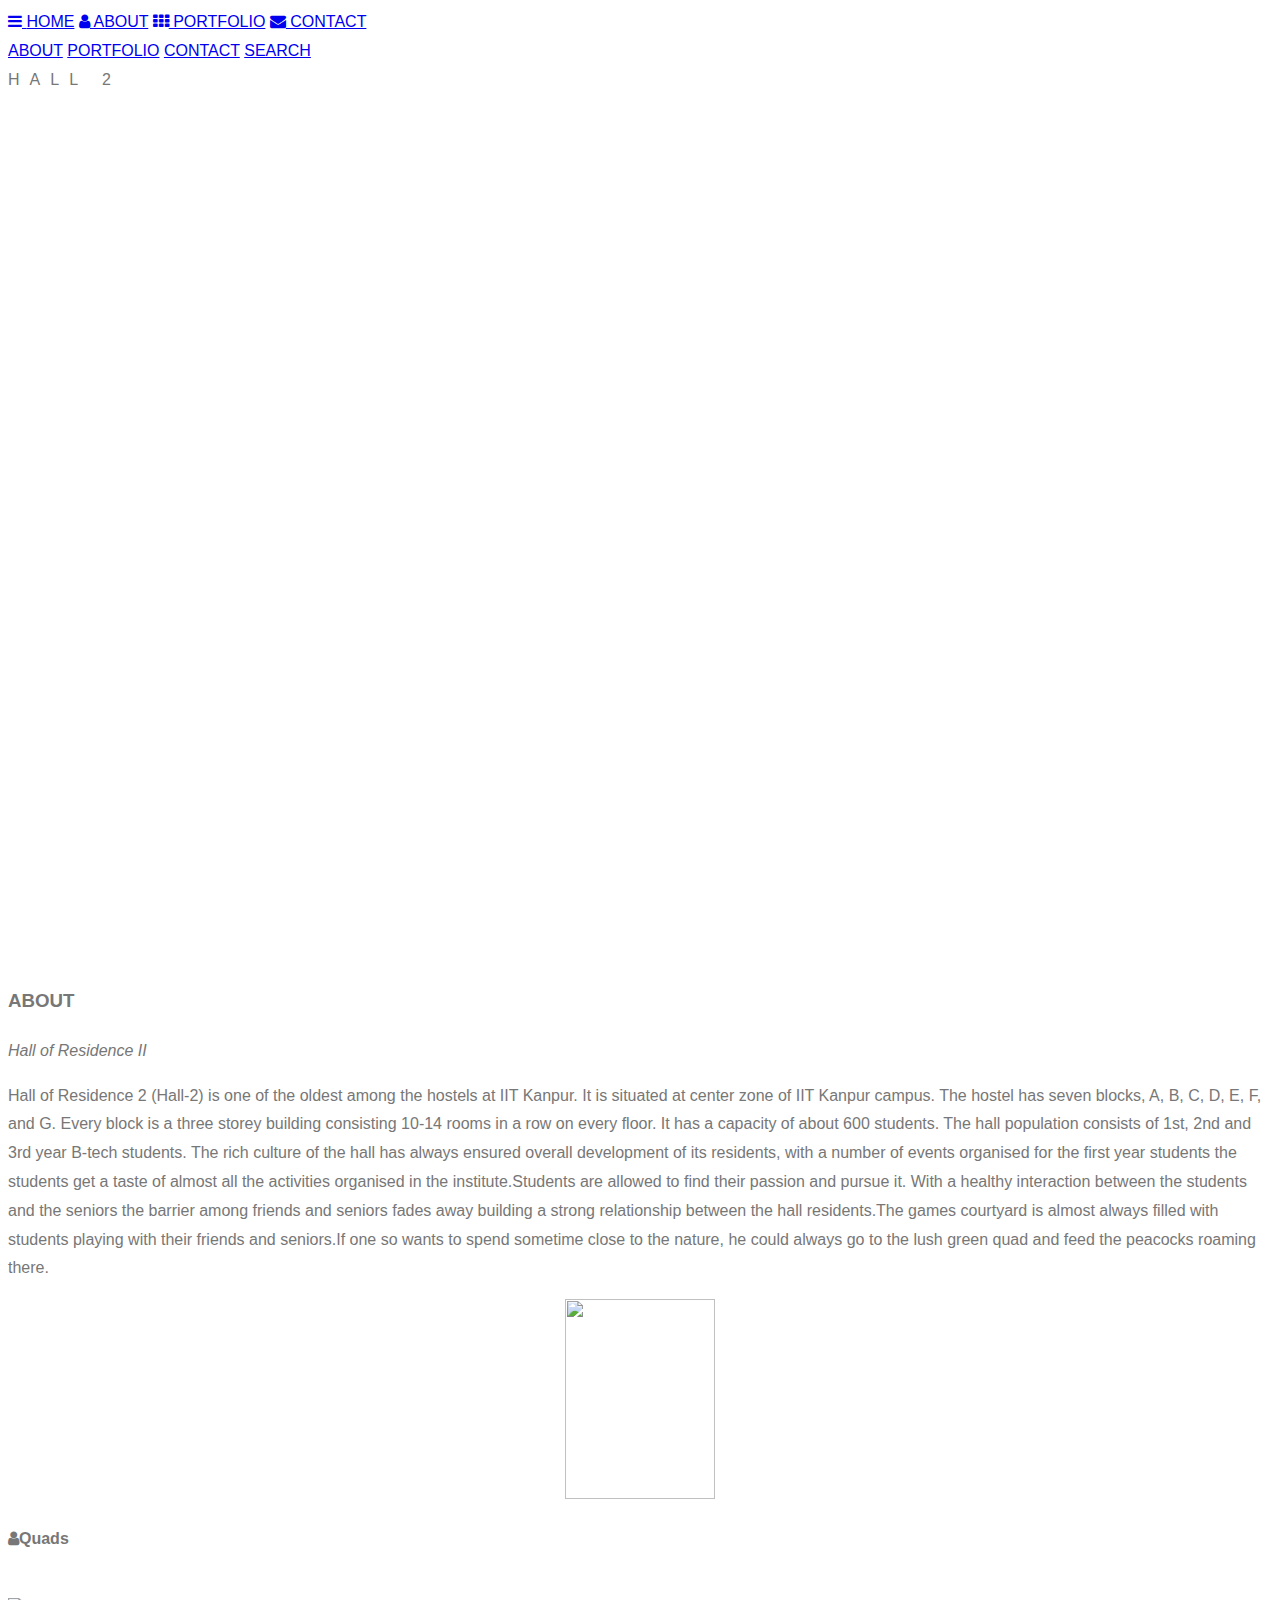
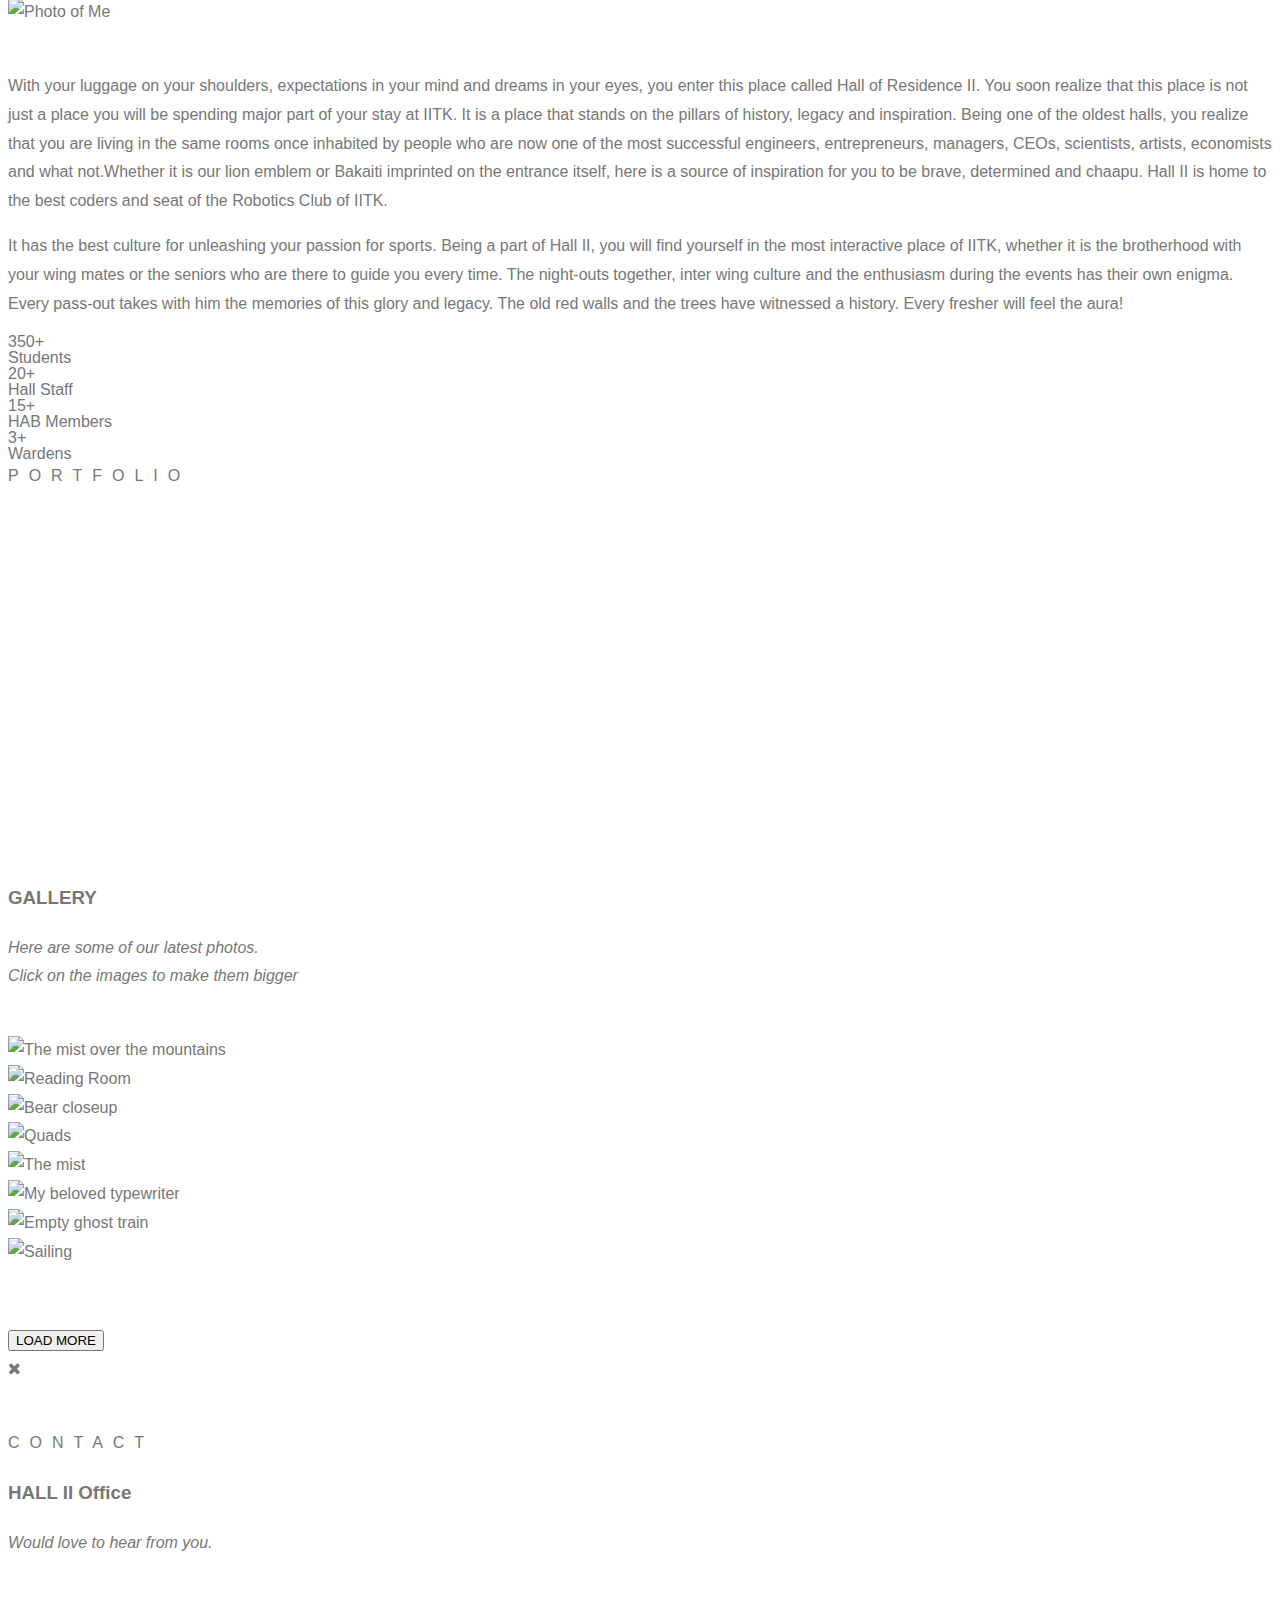
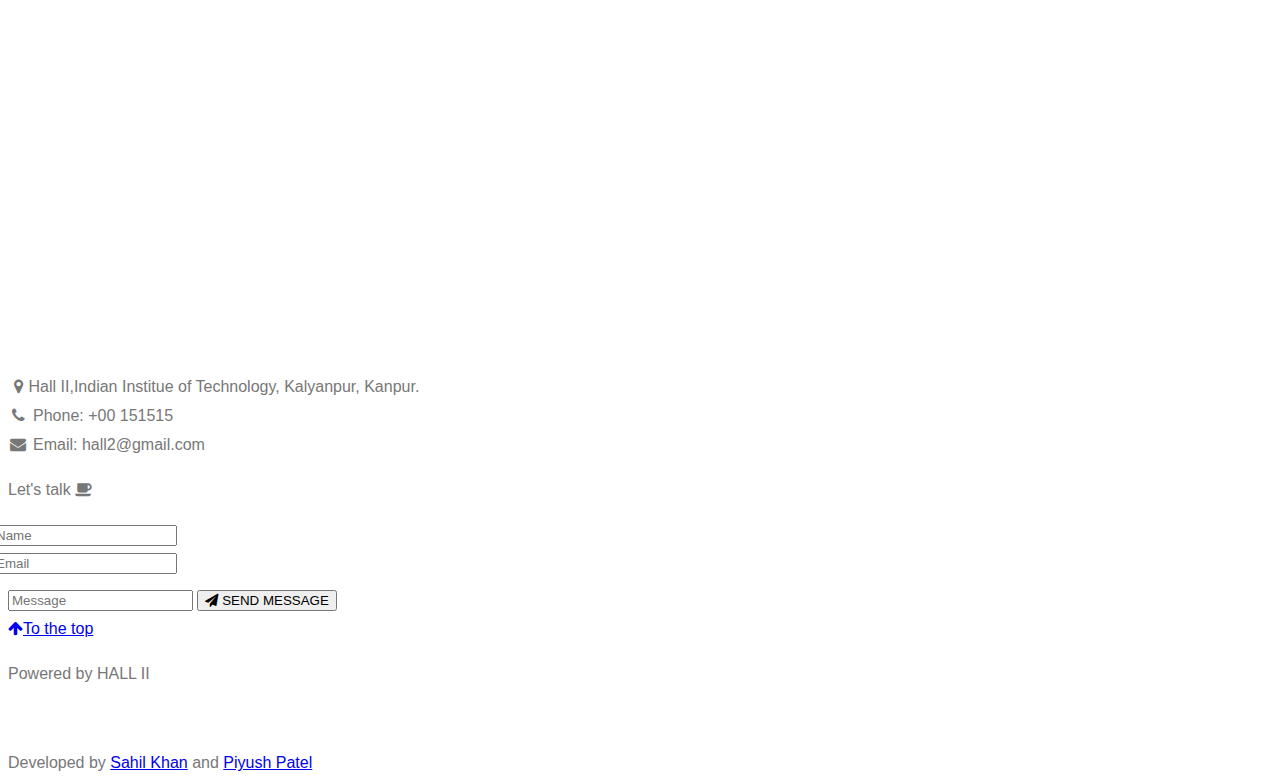
==== tv-rr.html @ 2f17073e "added typing effects" ====
<!DOCTYPE html>
<html>
<title>Common Rooms</title>
<meta charset="UTF-8">
<meta name="viewport" content="width=device-width, initial-scale=1">
<link rel="stylesheet" href="css/css_file_one.css">
<link rel="stylesheet" href="css/css_file_two.css">
<link rel="stylesheet" href="https://cdnjs.cloudflare.com/ajax/libs/font-awesome/4.7.0/css/font-awesome.min.css">
<link href='https://fonts.googleapis.com/css?family=Aclonica' rel='stylesheet'>
<style>
body,h1,h2,h3,h4,h5,h6 {font-family: "Aclonica  ", sans-serif;}
body, html {
    height: 100%;
    color: #777;
    line-height: 1.8;
}
/* Create a Parallax Effect */
.bgimg-1, .bgimg-2, .bgimg-3 {
    background-attachment: fixed;
    background-position: center;
    background-repeat: no-repeat;
    background-size: cover;
}
/* First image (Logo. Full height) */
.bgimg-1 {
    background-image: url('images/hall2.jpg');
    min-height: 100%;
}
/* Second image (Portfolio) */
.bgimg-2 {
    background-image: url("images/hall2_2.jpg");
    min-height: 400px;
}
.w3-wide {letter-spacing: 10px;}
.w3-hover-opacity {cursor: pointer;}
/* Turn off parallax scrolling for tablets and phones */
@media only screen and (max-device-width: 1024px) {
    .bgimg-1, .bgimg-2, .bgimg-3 {
        background-attachment: scroll;
    }
}
.rajput-logo{
  text-align: center;
}

</style>
<script >
  var i = 0;
  var txt = 'HALL 2 COMMON ROOMS';
  var speed = 100;
  var j = 1;
function typeWriter() {
  if (i < txt.length) {
    document.getElementById("self-type").innerHTML += txt.charAt(i);
    i++;
    setTimeout(typeWriter, speed);
  }
}
</script>
<body onload="typeWriter()">

<!-- Navbar (sit on top) -->
<div class="w3-top">
  <div class="w3-bar" id="myNavbar">
    <a class="w3-bar-item w3-button w3-hover-black w3-hide-medium w3-hide-large w3-right" href="javascript:void(0);" onclick="toggleFunction()" title="Toggle Navigation Menu">
      <i class="fa fa-bars"></i>
    </a>
    <a href="#home" class="w3-bar-item w3-button">HOME</a>
    <a href="#about" class="w3-bar-item w3-button w3-hide-small"><i class="fa fa-user"></i> ABOUT</a>
    <a href="#portfolio" class="w3-bar-item w3-button w3-hide-small"><i class="fa fa-th"></i> PORTFOLIO</a>
    <a href="#contact" class="w3-bar-item w3-button w3-hide-small"><i class="fa fa-envelope"></i> CONTACT</a>
    <a href="#" class="w3-bar-item w3-button w3-hide-small w3-right w3-hover-red">
    </a>
  </div>

  <!-- Navbar on small screens -->
  <div id="navDemo" class="w3-bar-block w3-white w3-hide w3-hide-large w3-hide-medium">
    <a href="#about" class="w3-bar-item w3-button" onclick="toggleFunction()">ABOUT</a>
    <a href="#portfolio" class="w3-bar-item w3-button" onclick="toggleFunction()">PORTFOLIO</a>
    <a href="#contact" class="w3-bar-item w3-button" onclick="toggleFunction()">CONTACT</a>
    <a href="#" class="w3-bar-item w3-button">SEARCH</a>
  </div>
</div>

<!-- First Parallax Image with Logo Text -->
<div class="bgimg-1 w3-display-container w3-opacity-min" id="home">
  <div class="w3-display-middle" style="white-space:nowrap;">
    <span class="w3-center w3-padding-large w3-black w3-xlarge w3-wide w3-animate-opacity" id="self-type"></span>
  </div>
</div>

<!-- Container (About Section) -->
<div class="w3-content w3-container w3-padding-64" id="about">
  <h3 class="w3-center">ABOUT</h3>
  <p class="w3-center"><em>Hall of Residence II </em></p>
  <p>Hall of Residence 2 (Hall-2) is one of the oldest among the hostels at IIT Kanpur. It is situated at center zone of IIT Kanpur campus. The hostel has seven blocks, A, B, C, D, E, F, and G. Every block is a three storey building consisting 10-14 rooms in a row on every floor. It has a capacity of about 600 students. The hall population consists of 1st, 2nd and 3rd year B-tech students. The rich culture of the hall has always ensured overall development of its residents, with a number of events organised for the first year students the students get a taste of almost all the activities organised in the institute.Students are allowed to find their passion and pursue it. With a healthy interaction between the students and the seniors the barrier among friends and seniors fades away building a strong relationship between the hall residents.The games courtyard is almost always filled with students playing with their friends and seniors.If one so wants to spend sometime close to the nature, he could always go to the lush green quad and feed the peacocks roaming there.</p>

  <div class="rajput-logo">
    <img src="images/rajput.jpg" height="200px" width="150px">
  </div>
  <div class="w3-row">
    <div class="w3-col m6 w3-center w3-padding-large">
      <p><b><i class="fa fa-user w3-margin-right"></i>Quads</b></p><br>
      <img src="images/hall2_1.jpg" class="w3-round w3-image w3-opacity w3-hover-opacity-off" alt="Photo of Me" width="400" height="233">
    </div>

    <!-- Hide this text on small devices -->
    <div class="w3-col m6 w3-hide-small w3-padding-large">
    <br>  <p>With your luggage on your shoulders, expectations in your mind and dreams in your eyes, you enter this place called Hall of Residence II. You soon realize that this place is not just a place you will be spending major part of your stay at IITK. It is a place that stands on the pillars of history, legacy and inspiration. Being one of the oldest halls, you realize that you are living in the same rooms once inhabited by people who are now one of the most successful engineers, entrepreneurs, managers, CEOs, scientists, artists, economists and what not.Whether it is our lion emblem or Bakaiti imprinted on the entrance itself, here is a source of inspiration for you to be brave, determined and chaapu. Hall II is home to the best coders and seat of the Robotics Club of IITK.</p>

    </div>
  </div>
  <p align="justified">It has the best culture for unleashing your passion for sports. Being a part of Hall II, you will find yourself in the most interactive place of IITK, whether it is the brotherhood with your wing mates or the seniors who are there to guide you every time. The night-outs together, inter wing culture and the enthusiasm during the events has their own enigma.
Every pass-out takes with him the memories of this glory and legacy.
The old red walls and the trees have witnessed a history.
Every fresher will feel the aura!
</p>
<!--  <p class="w3-large w3-center w3-padding-16">Im really good at:</p>
  <p class="w3-wide"><i class="fa fa-camera"></i>Photography</p>
  <div class="w3-light-grey">
    <div class="w3-container w3-padding-small w3-dark-grey w3-center" style="width:90%">90%</div>
  </div>
  <p class="w3-wide"><i class="fa fa-laptop"></i>Web Design</p>
  <div class="w3-light-grey">
    <div class="w3-container w3-padding-small w3-dark-grey w3-center" style="width:85%">85%</div>
  </div>
  <p class="w3-wide"><i class="fa fa-photo"></i>Photoshop</p>
  <div class="w3-light-grey">
    <div class="w3-container w3-padding-small w3-dark-grey w3-center" style="width:75%">75%</div>
  </div> -->
</div>

<div class="w3-row w3-center w3-dark-grey w3-padding-16" style="line-height:1.0">
  <div class="w3-quarter w3-section">
    <span class="w3-xlarge">350+</span><br>
    Students
  </div>
  <div class="w3-quarter w3-section">
    <span class="w3-xlarge">20+</span><br>
    Hall Staff
  </div>
  <div class="w3-quarter w3-section">
    <span class="w3-xlarge">15+</span><br>
    HAB Members
  </div>
  <div class="w3-quarter w3-section">
    <span class="w3-xlarge">3+</span><br>
    Wardens
  </div>
</div>

<!-- Second Parallax Image with Portfolio Text -->
<div class="bgimg-2 w3-display-container w3-opacity-min">
  <div class="w3-display-middle">
    <span class="w3-xxlarge w3-text-white w3-wide">PORTFOLIO</span>
  </div>
</div>

<!-- Container (Portfolio Section) -->
<div class="w3-content w3-container w3-padding-64" id="portfolio">
  <h3 class="w3-center">GALLERY</h3>
  <p class="w3-center"><em>Here are some of our latest photos.<br> Click on the images to make them bigger</em></p><br>

  <!-- Responsive Grid. Four columns on tablets, laptops and desktops. Will stack on mobile devices/small screens (100% width) -->
  <div class="w3-row-padding w3-center">
    <div class="w3-col m3">
      <img src="images/hall2_4.jpg" style="width:100%" onclick="onClick(this)" class="w3-hover-opacity" alt="The mist over the mountains">
    </div>

    <div class="w3-col m3">
      <img src="images/rr.jpeg" style="width:100%" onclick="onClick(this)" class="w3-hover-opacity" alt="Reading Room">
    </div>

    <div class="w3-col m3">
      <img src="images/hall2_6.jpg" style="width:100%" onclick="onClick(this)" class="w3-hover-opacity" alt="Bear closeup">
    </div>

    <div class="w3-col m3">
      <img src="images/hall2_7.jpg" style="width:100%" onclick="onClick(this)" class="w3-hover-opacity" alt="Quads">
    </div>
  </div>

  <div class="w3-row-padding w3-center w3-section">
    <div class="w3-col m3">
      <img src="/w3images/p5.jpg" style="width:100%" onclick="onClick(this)" class="w3-hover-opacity" alt="The mist">
    </div>

    <div class="w3-col m3">
      <img src="/w3images/p6.jpg" style="width:100%" onclick="onClick(this)" class="w3-hover-opacity" alt="My beloved typewriter">
    </div>

    <div class="w3-col m3">
      <img src="/w3images/p7.jpg" style="width:100%" onclick="onClick(this)" class="w3-hover-opacity" alt="Empty ghost train">
    </div>

    <div class="w3-col m3">
      <img src="/w3images/p8.jpg" style="width:100%" onclick="onClick(this)" class="w3-hover-opacity" alt="Sailing">
    </div>
    <button class="w3-button w3-padding-large w3-light-grey" style="margin-top:64px">LOAD MORE</button>
  </div>
</div>

<!-- Modal for full size images on click-->
<div id="modal01" class="w3-modal w3-black" onclick="this.style.display='none'">
  <span class="w3-button w3-large w3-black w3-display-topright" title="Close Modal Image"><i class="fa fa-remove"></i></span>
  <div class="w3-modal-content w3-animate-zoom w3-center w3-transparent w3-padding-64">
    <img id="img01" class="w3-image">
    <p id="caption" class="w3-opacity w3-large"></p>
  </div>
</div>

<!-- Third Parallax Image with Portfolio Text -->
<div class="bgimg-3 w3-display-container w3-opacity-min">
  <div class="w3-display-middle">
     <span class="w3-xxlarge w3-text-white w3-wide">CONTACT</span>
  </div>
</div>

<!-- Container (Contact Section) -->
<div class="w3-content w3-container w3-padding-64" id="contact">
  <h3 class="w3-center">HALL II Office</h3>
  <p class="w3-center"><em>Would love to hear from you.</em></p>

  <div class="w3-row w3-padding-32 w3-section">
    <div class="w3-col m4 w3-container">
      <!-- Add Google Maps -->
      <div id="googleMap" class="w3-round-large w3-greyscale" style="width:100%;height:400px;"></div>
    </div>
    <div class="w3-col m8 w3-panel">
      <div class="w3-large w3-margin-bottom">
        <i class="fa fa-map-marker fa-fw w3-hover-text-black w3-xlarge w3-margin-right"></i>Hall II,Indian Institue of Technology, Kalyanpur, Kanpur.<br>
        <i class="fa fa-phone fa-fw w3-hover-text-black w3-xlarge w3-margin-right"></i> Phone: +00 151515<br>
        <i class="fa fa-envelope fa-fw w3-hover-text-black w3-xlarge w3-margin-right"></i> Email: hall2@gmail.com<br>
      </div>
      <p>Let's talk <i class="fa fa-coffee"></i></p>
      <form action="/action_page.php" target="_blank">
        <div class="w3-row-padding" style="margin:0 -16px 8px -16px">
          <div class="w3-half">
            <input class="w3-input w3-border" type="text" placeholder="Name" required name="Name">
          </div>
          <div class="w3-half">
            <input class="w3-input w3-border" type="text" placeholder="Email" required name="Email">
          </div>
        </div>
        <input class="w3-input w3-border" type="text" placeholder="Message" required name="Message">
        <button class="w3-button w3-black w3-right w3-section" type="submit">
          <i class="fa fa-paper-plane"></i> SEND MESSAGE
        </button>
      </form>
    </div>
  </div>
</div>

<!-- Footer -->
<footer class="w3-center w3-black w3-padding-64 w3-opacity w3-hover-opacity-off">
  <a href="#home" class="w3-button w3-light-grey"><i class="fa fa-arrow-up w3-margin-right"></i>To the top</a>
<!-- <div class="w3-xlarge w3-section">
    <i class="fa fa-facebook-official w3-hover-opacity"></i>
    <i class="fa fa-instagram w3-hover-opacity"></i>
    <i class="fa fa-snapchat w3-hover-opacity"></i>
    <i class="fa fa-pinterest-p w3-hover-opacity"></i>
    <i class="fa fa-twitter w3-hover-opacity"></i>
    <i class="fa fa-linkedin w3-hover-opacity"></i>
  </div> -->
  <p>Powered by HALL II</a></p>
  <br>
  <p>Developed by <a href="#" target="_blank"> Sahil Khan</a> and <a href="faceook.com/piyush.patel.319" target="_blank"> Piyush Patel</a></p>
</footer>

<!-- Add Google Maps -->
<script>
function myMap()
{
  myCenter=new google.maps.LatLng(41.878114, -87.629798);
  var mapOptions= {
    center:myCenter,
    zoom:12, scrollwheel: false, draggable: false,
    mapTypeId:google.maps.MapTypeId.ROADMAP
  };
  var map=new google.maps.Map(document.getElementById("googleMap"),mapOptions);
  var marker = new google.maps.Marker({
    position: myCenter,
  });
  marker.setMap(map);
}
// Modal Image Gallery
function onClick(element) {
  document.getElementById("img01").src = element.src;
  document.getElementById("modal01").style.display = "block";
  var captionText = document.getElementById("caption");
  captionText.innerHTML = element.alt;
}
// Change style of navbar on scroll
window.onscroll = function() {myFunction()};
function myFunction() {
    var navbar = document.getElementById("myNavbar");
    if (document.body.scrollTop > 100 || document.documentElement.scrollTop > 100) {
        navbar.className = "w3-bar" + " w3-card" + " w3-animate-top" + " w3-white";
    } else {
        navbar.className = navbar.className.replace(" w3-card w3-animate-top w3-white", "");
    }
}
// Used to toggle the menu on small screens when clicking on the menu button
function toggleFunction() {
    var x = document.getElementById("navDemo");
    if (x.className.indexOf("w3-show") == -1) {
        x.className += " w3-show";
    } else {
        x.className = x.className.replace(" w3-show", "");
    }
}
</script>
<script src="https://maps.googleapis.com/maps/api/js?key=AIzaSyBu-916DdpKAjTmJNIgngS6HL_kDIKU0aU&callback=myMap"></script>
<!--
To use this code on your website, get a free API key from Google.
Read more at: https://www.w3schools.com/graphics/google_maps_basic.asp
-->

</body>
</html>
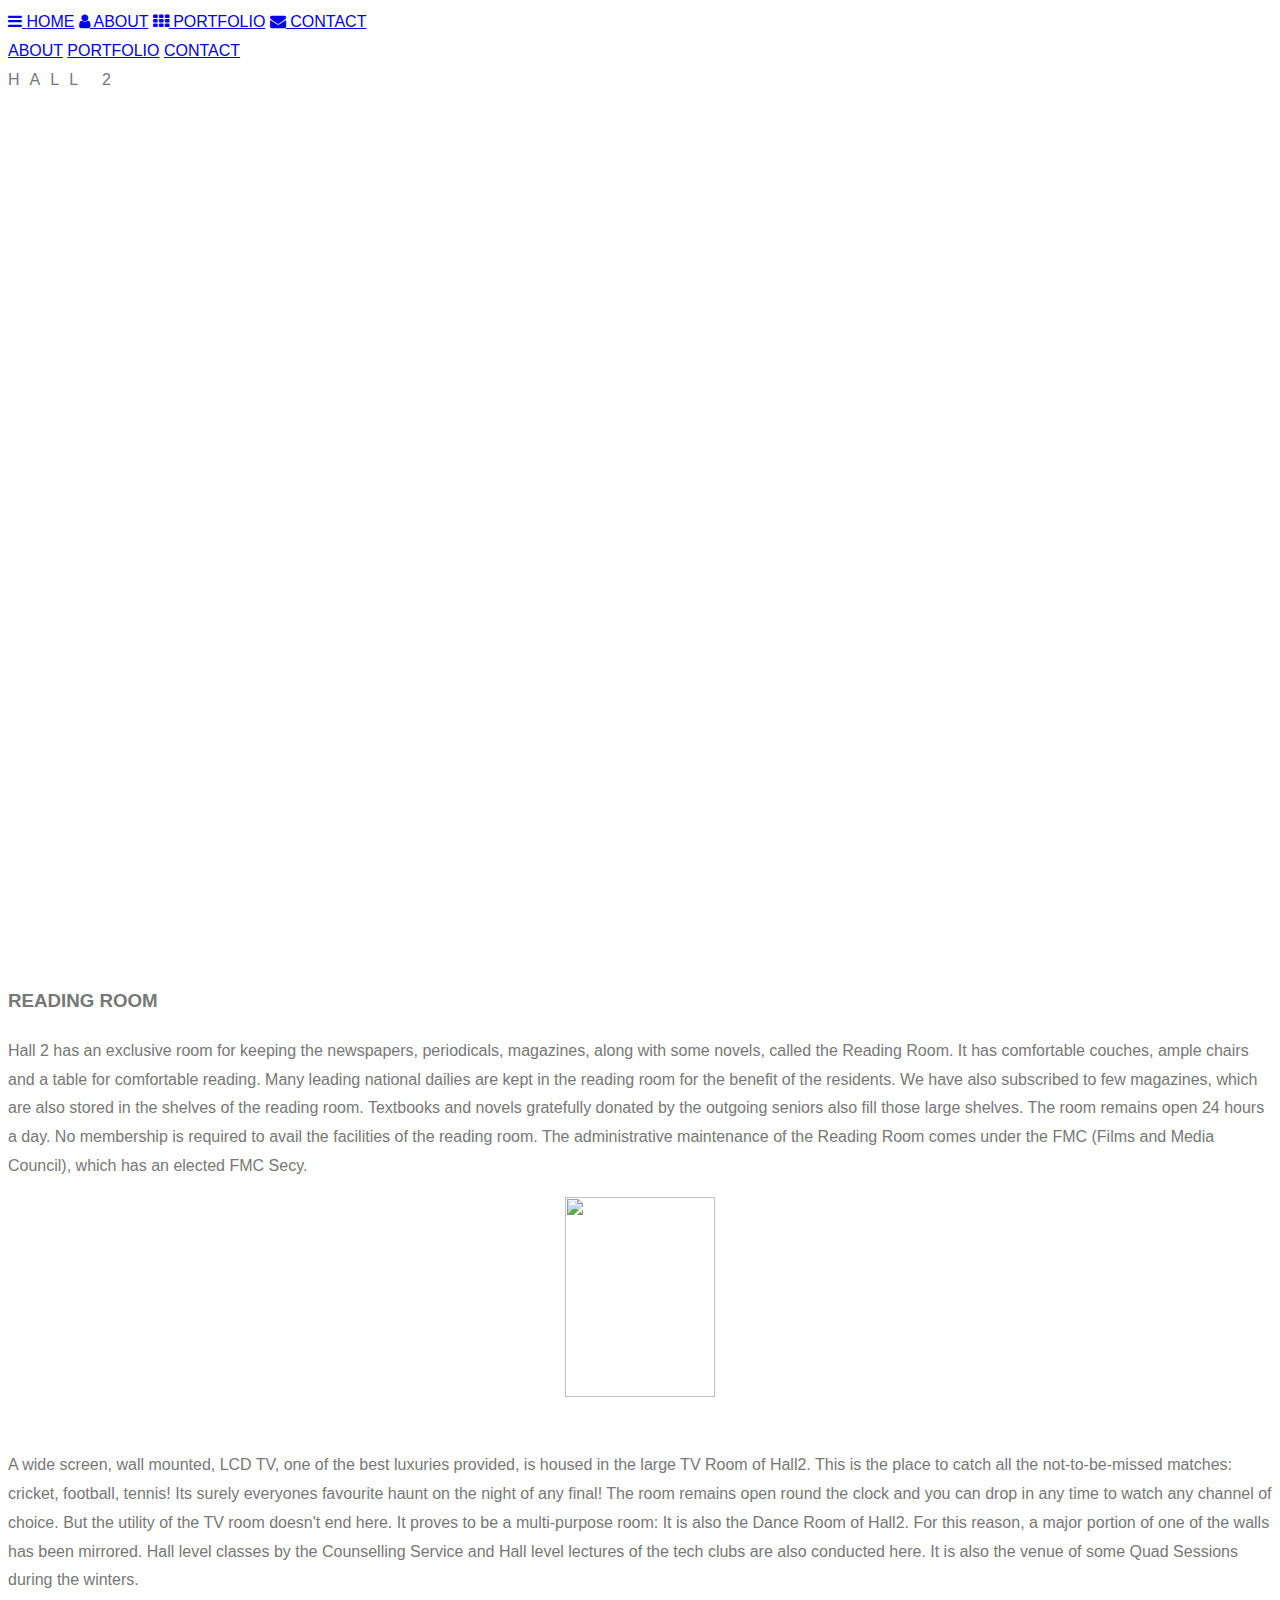
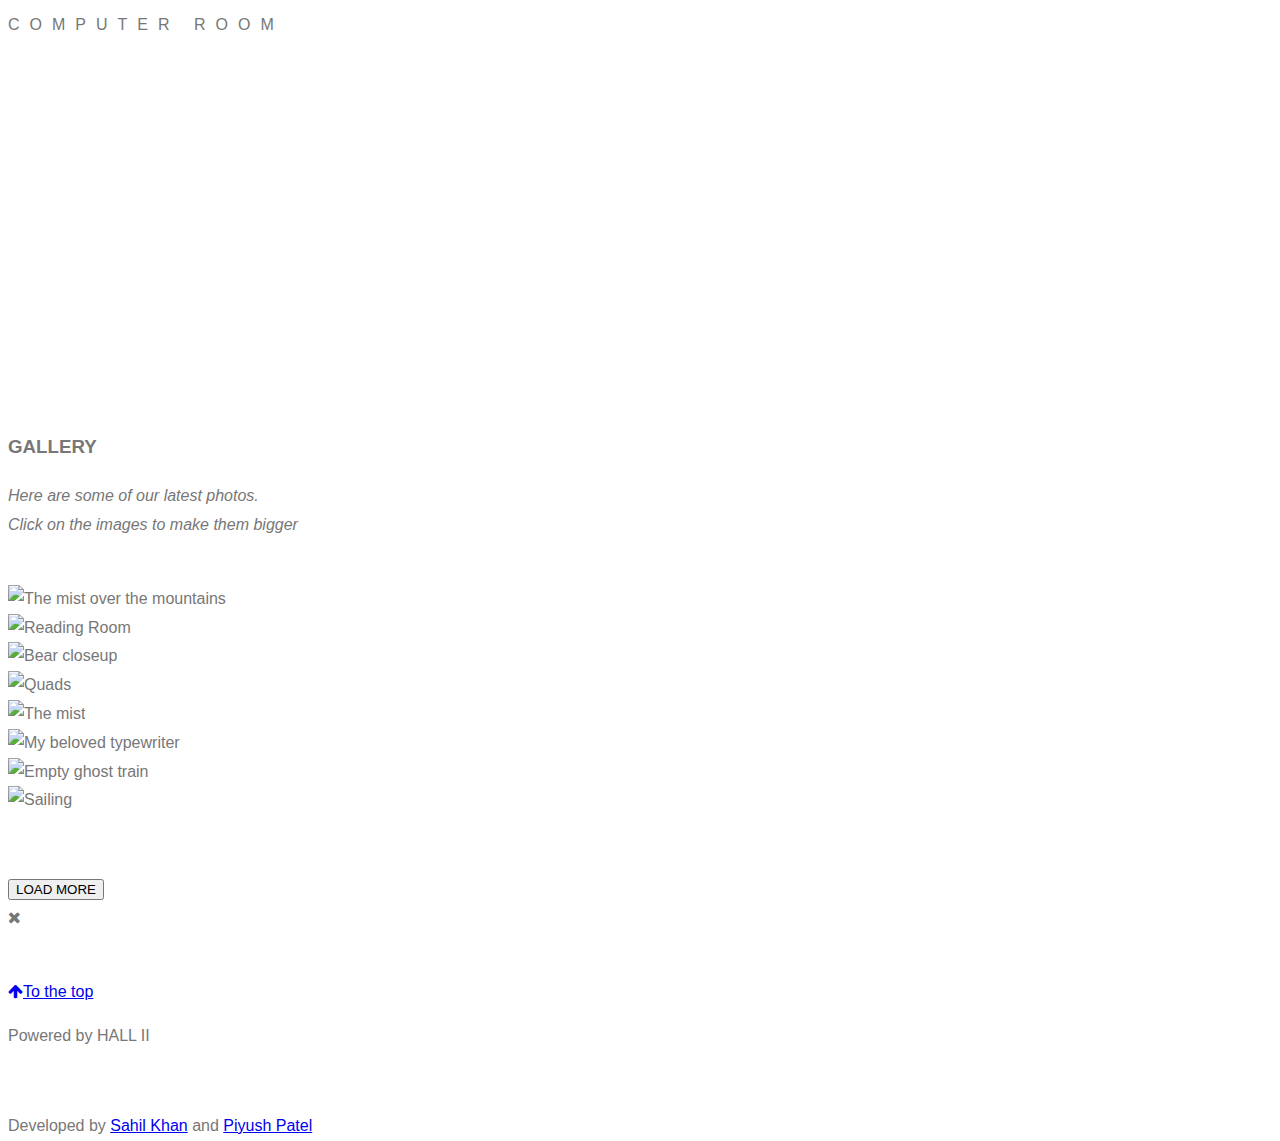
==== commit 190ffd5d: "these are the modified files after adding the gallery page" ====
--- a/tv-rr.html
+++ b/tv-rr.html
@@ -78,8 +78,7 @@
     <a href="#about" class="w3-bar-item w3-button" onclick="toggleFunction()">ABOUT</a>
     <a href="#portfolio" class="w3-bar-item w3-button" onclick="toggleFunction()">PORTFOLIO</a>
     <a href="#contact" class="w3-bar-item w3-button" onclick="toggleFunction()">CONTACT</a>
-    <a href="#" class="w3-bar-item w3-button">SEARCH</a>
-  </div>
+   </div>
 </div>
 
 <!-- First Parallax Image with Logo Text -->
@@ -91,68 +90,27 @@
 
 <!-- Container (About Section) -->
 <div class="w3-content w3-container w3-padding-64" id="about">
-  <h3 class="w3-center">ABOUT</h3>
-  <p class="w3-center"><em>Hall of Residence II </em></p>
-  <p>Hall of Residence 2 (Hall-2) is one of the oldest among the hostels at IIT Kanpur. It is situated at center zone of IIT Kanpur campus. The hostel has seven blocks, A, B, C, D, E, F, and G. Every block is a three storey building consisting 10-14 rooms in a row on every floor. It has a capacity of about 600 students. The hall population consists of 1st, 2nd and 3rd year B-tech students. The rich culture of the hall has always ensured overall development of its residents, with a number of events organised for the first year students the students get a taste of almost all the activities organised in the institute.Students are allowed to find their passion and pursue it. With a healthy interaction between the students and the seniors the barrier among friends and seniors fades away building a strong relationship between the hall residents.The games courtyard is almost always filled with students playing with their friends and seniors.If one so wants to spend sometime close to the nature, he could always go to the lush green quad and feed the peacocks roaming there.</p>
+  <h3 class="w3-center">READING ROOM</h3>
+  <p>Hall 2 has an exclusive room for keeping the newspapers, periodicals, magazines, along with some novels, called the Reading Room. It has comfortable couches, ample chairs and a table for comfortable reading. Many leading national dailies are kept in the reading room for the benefit of the residents. We have also subscribed to few magazines, which are also stored in the shelves of the reading room. Textbooks and novels gratefully donated by the outgoing seniors also fill those large shelves. The room remains open 24 hours a day. No membership is required to avail the facilities of the reading room. The administrative maintenance of the Reading Room comes under the FMC (Films and Media Council), which has an elected FMC Secy.</p>
 
   <div class="rajput-logo">
     <img src="images/rajput.jpg" height="200px" width="150px">
   </div>
   <div class="w3-row">
-    <div class="w3-col m6 w3-center w3-padding-large">
-      <p><b><i class="fa fa-user w3-margin-right"></i>Quads</b></p><br>
-      <img src="images/hall2_1.jpg" class="w3-round w3-image w3-opacity w3-hover-opacity-off" alt="Photo of Me" width="400" height="233">
-    </div>
 
     <!-- Hide this text on small devices -->
     <div class="w3-col m6 w3-hide-small w3-padding-large">
-    <br>  <p>With your luggage on your shoulders, expectations in your mind and dreams in your eyes, you enter this place called Hall of Residence II. You soon realize that this place is not just a place you will be spending major part of your stay at IITK. It is a place that stands on the pillars of history, legacy and inspiration. Being one of the oldest halls, you realize that you are living in the same rooms once inhabited by people who are now one of the most successful engineers, entrepreneurs, managers, CEOs, scientists, artists, economists and what not.Whether it is our lion emblem or Bakaiti imprinted on the entrance itself, here is a source of inspiration for you to be brave, determined and chaapu. Hall II is home to the best coders and seat of the Robotics Club of IITK.</p>
-
-    </div>
-  </div>
-  <p align="justified">It has the best culture for unleashing your passion for sports. Being a part of Hall II, you will find yourself in the most interactive place of IITK, whether it is the brotherhood with your wing mates or the seniors who are there to guide you every time. The night-outs together, inter wing culture and the enthusiasm during the events has their own enigma.
-Every pass-out takes with him the memories of this glory and legacy.
-The old red walls and the trees have witnessed a history.
-Every fresher will feel the aura!
-</p>
-<!--  <p class="w3-large w3-center w3-padding-16">Im really good at:</p>
-  <p class="w3-wide"><i class="fa fa-camera"></i>Photography</p>
-  <div class="w3-light-grey">
-    <div class="w3-container w3-padding-small w3-dark-grey w3-center" style="width:90%">90%</div>
-  </div>
-  <p class="w3-wide"><i class="fa fa-laptop"></i>Web Design</p>
-  <div class="w3-light-grey">
-    <div class="w3-container w3-padding-small w3-dark-grey w3-center" style="width:85%">85%</div>
-  </div>
-  <p class="w3-wide"><i class="fa fa-photo"></i>Photoshop</p>
-  <div class="w3-light-grey">
-    <div class="w3-container w3-padding-small w3-dark-grey w3-center" style="width:75%">75%</div>
-  </div> -->
-</div>
-
-<div class="w3-row w3-center w3-dark-grey w3-padding-16" style="line-height:1.0">
-  <div class="w3-quarter w3-section">
-    <span class="w3-xlarge">350+</span><br>
-    Students
-  </div>
-  <div class="w3-quarter w3-section">
-    <span class="w3-xlarge">20+</span><br>
-    Hall Staff
-  </div>
-  <div class="w3-quarter w3-section">
-    <span class="w3-xlarge">15+</span><br>
-    HAB Members
-  </div>
-  <div class="w3-quarter w3-section">
-    <span class="w3-xlarge">3+</span><br>
-    Wardens
-  </div>
+    <br>  <p>A wide screen, wall mounted, LCD TV, one of the best luxuries provided, is housed in the large TV Room of Hall2. This is the place to catch all the not-to-be-missed matches: cricket, football, tennis! Its surely everyones favourite haunt on the night of any final! The room remains open round the clock and you can drop in any time to watch any channel of choice. But the utility of the TV room doesn't end here. It proves to be a multi-purpose room: It is also the Dance Room of Hall2. For this reason, a major portion of one of the walls has been mirrored. Hall level classes by the Counselling Service and Hall level lectures of the tech clubs are also conducted here. It is also the venue of some Quad Sessions during the winters.</p>
+
+    </div>
+  </div>
+
 </div>
 
 <!-- Second Parallax Image with Portfolio Text -->
 <div class="bgimg-2 w3-display-container w3-opacity-min">
   <div class="w3-display-middle">
-    <span class="w3-xxlarge w3-text-white w3-wide">PORTFOLIO</span>
+    <span class="w3-xxlarge w3-text-white w3-wide">COMPUTER ROOM</span>
   </div>
 </div>
 
@@ -210,46 +168,6 @@
 </div>
 
 <!-- Third Parallax Image with Portfolio Text -->
-<div class="bgimg-3 w3-display-container w3-opacity-min">
-  <div class="w3-display-middle">
-     <span class="w3-xxlarge w3-text-white w3-wide">CONTACT</span>
-  </div>
-</div>
-
-<!-- Container (Contact Section) -->
-<div class="w3-content w3-container w3-padding-64" id="contact">
-  <h3 class="w3-center">HALL II Office</h3>
-  <p class="w3-center"><em>Would love to hear from you.</em></p>
-
-  <div class="w3-row w3-padding-32 w3-section">
-    <div class="w3-col m4 w3-container">
-      <!-- Add Google Maps -->
-      <div id="googleMap" class="w3-round-large w3-greyscale" style="width:100%;height:400px;"></div>
-    </div>
-    <div class="w3-col m8 w3-panel">
-      <div class="w3-large w3-margin-bottom">
-        <i class="fa fa-map-marker fa-fw w3-hover-text-black w3-xlarge w3-margin-right"></i>Hall II,Indian Institue of Technology, Kalyanpur, Kanpur.<br>
-        <i class="fa fa-phone fa-fw w3-hover-text-black w3-xlarge w3-margin-right"></i> Phone: +00 151515<br>
-        <i class="fa fa-envelope fa-fw w3-hover-text-black w3-xlarge w3-margin-right"></i> Email: hall2@gmail.com<br>
-      </div>
-      <p>Let's talk <i class="fa fa-coffee"></i></p>
-      <form action="/action_page.php" target="_blank">
-        <div class="w3-row-padding" style="margin:0 -16px 8px -16px">
-          <div class="w3-half">
-            <input class="w3-input w3-border" type="text" placeholder="Name" required name="Name">
-          </div>
-          <div class="w3-half">
-            <input class="w3-input w3-border" type="text" placeholder="Email" required name="Email">
-          </div>
-        </div>
-        <input class="w3-input w3-border" type="text" placeholder="Message" required name="Message">
-        <button class="w3-button w3-black w3-right w3-section" type="submit">
-          <i class="fa fa-paper-plane"></i> SEND MESSAGE
-        </button>
-      </form>
-    </div>
-  </div>
-</div>
 
 <!-- Footer -->
 <footer class="w3-center w3-black w3-padding-64 w3-opacity w3-hover-opacity-off">
@@ -269,27 +187,7 @@
 
 <!-- Add Google Maps -->
 <script>
-function myMap()
-{
-  myCenter=new google.maps.LatLng(41.878114, -87.629798);
-  var mapOptions= {
-    center:myCenter,
-    zoom:12, scrollwheel: false, draggable: false,
-    mapTypeId:google.maps.MapTypeId.ROADMAP
-  };
-  var map=new google.maps.Map(document.getElementById("googleMap"),mapOptions);
-  var marker = new google.maps.Marker({
-    position: myCenter,
-  });
-  marker.setMap(map);
-}
-// Modal Image Gallery
-function onClick(element) {
-  document.getElementById("img01").src = element.src;
-  document.getElementById("modal01").style.display = "block";
-  var captionText = document.getElementById("caption");
-  captionText.innerHTML = element.alt;
-}
+
 // Change style of navbar on scroll
 window.onscroll = function() {myFunction()};
 function myFunction() {
@@ -310,11 +208,5 @@
     }
 }
 </script>
-<script src="https://maps.googleapis.com/maps/api/js?key=AIzaSyBu-916DdpKAjTmJNIgngS6HL_kDIKU0aU&callback=myMap"></script>
-<!--
-To use this code on your website, get a free API key from Google.
-Read more at: https://www.w3schools.com/graphics/google_maps_basic.asp
--->
-
 </body>
 </html>